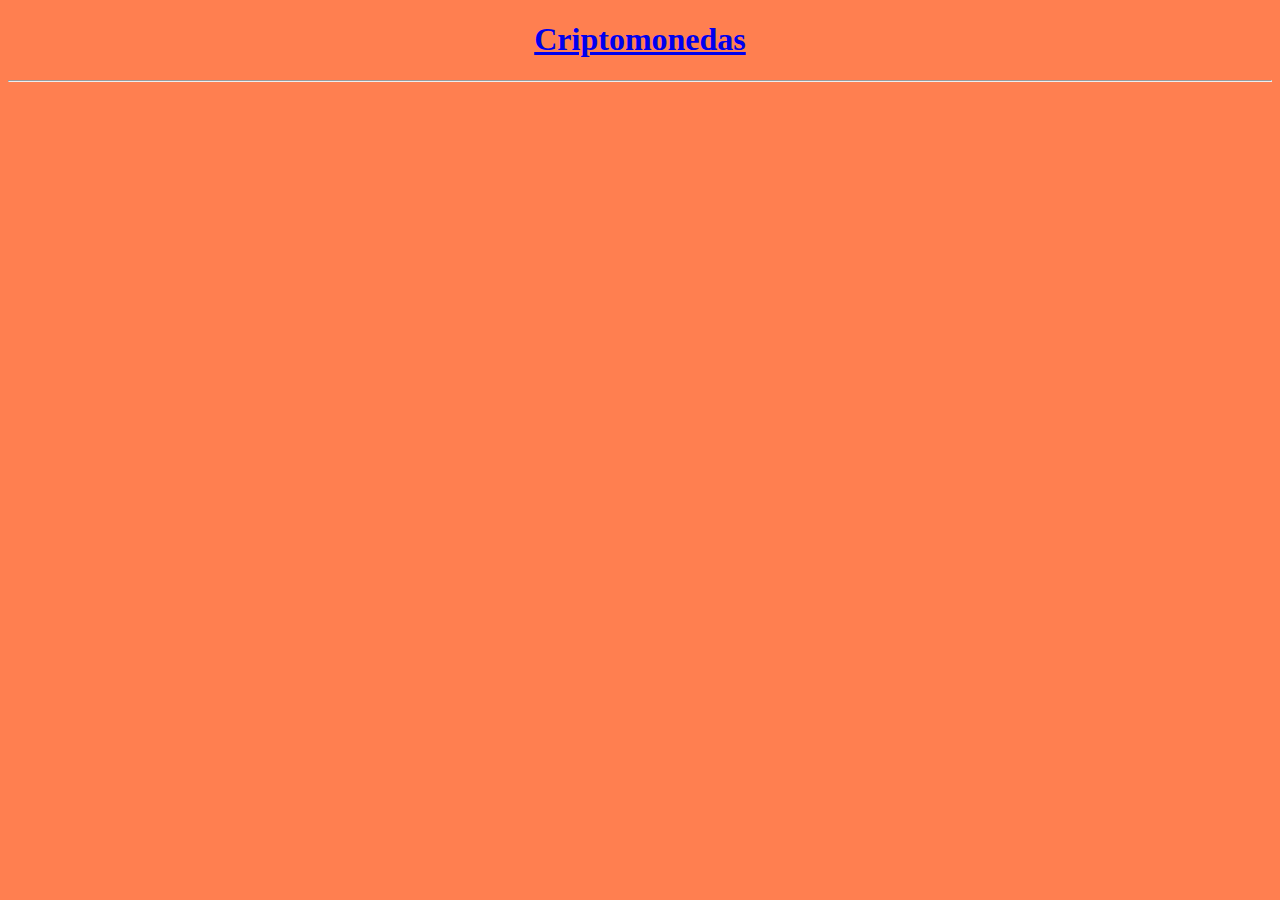
==== rentabilidad.html @ e85dabde "1" ====
<!DOCTYPE html>
<html lang="en">
<head>
    <link rel="stylesheet" href="style.css">
    <meta charset="UTF-8">
    <meta http-equiv="X-UA-Compatible" content="IE=edge">
    <meta name="viewport" content="width=device-width, initial-scale=1.0">
    <title>Document</title>
</head>
<body class="background">
    <header>
        <h1 class="centrado"><a href="index.html">Criptomonedas</a></h1>
    </header> 
    <hr>
    
</body>
</html>
---- style.css ----
body.background{
    background-color: coral;
}
h1.centrado{
    text-align: center; 
}
p.bitcoin{
    text-align: right;
    position:relative;
    right: 20px;
    color: blue;
}
p.etherum{
    position: relative;
    left: 65%;
    color: blue;
}
div.white{
    background-color: white;
}
p.litecoin{
    color: blue;
    position: relative;
    left: 20%;
}
p.centrado{
    text-align: center;
}
footer.amarillo{
    background-color: yellow;
}
span.rojo{
    color: red;
}
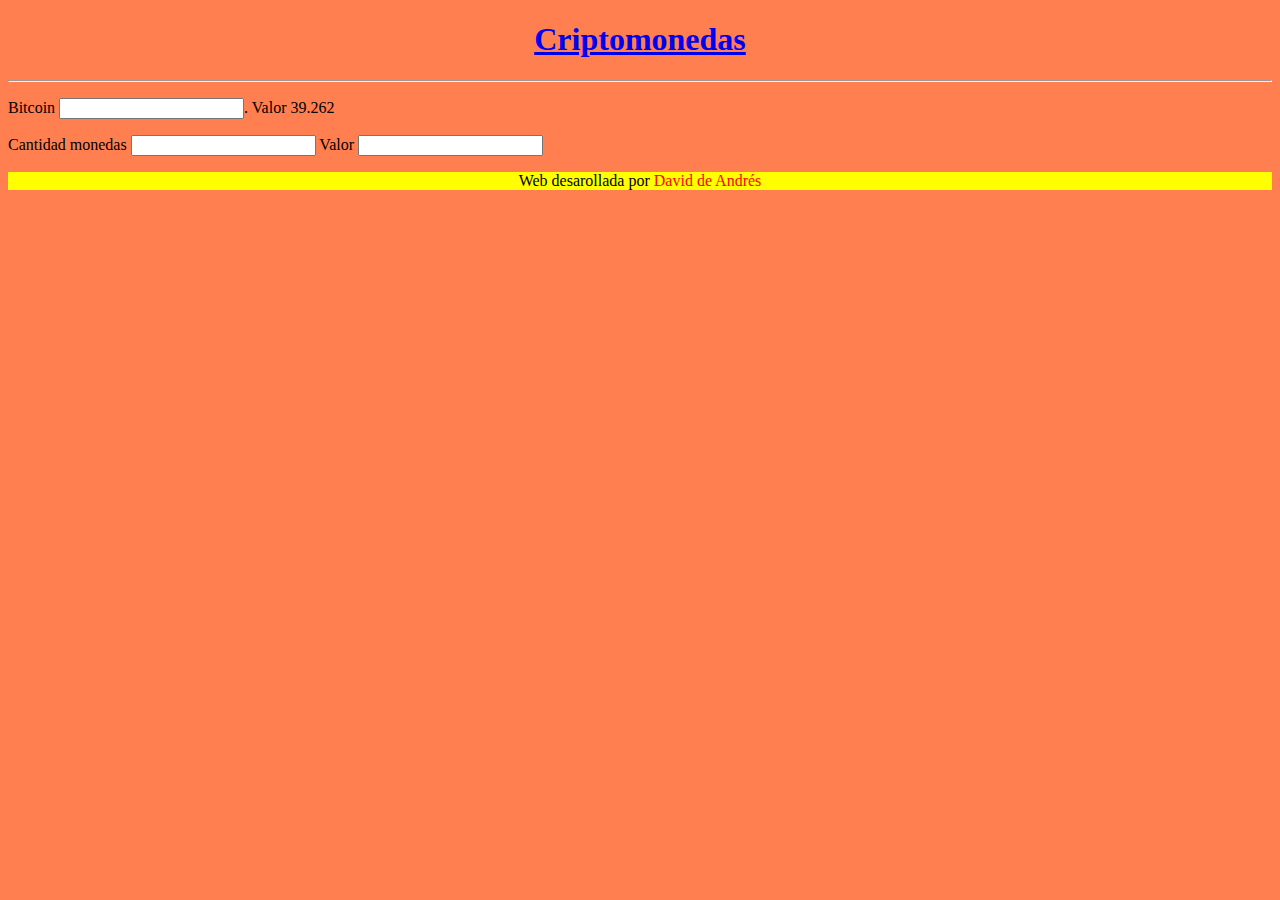
==== commit 59a938cd: "1" ====
--- a/rentabilidad.html
+++ b/rentabilidad.html
@@ -6,12 +6,29 @@
     <meta http-equiv="X-UA-Compatible" content="IE=edge">
     <meta name="viewport" content="width=device-width, initial-scale=1.0">
     <title>Document</title>
+    <script>
+        function funcion_nom() {
+            var monedas = document.getElementById("bitcoin").value;
+            document.getElementById("monedas").value = monedas;
+        }
+    </script>
 </head>
 <body class="background">
     <header>
         <h1 class="centrado"><a href="index.html">Criptomonedas</a></h1>
     </header> 
     <hr>
-    
+    <p>
+        Bitcoin <input type="text" id="bitcoin">. Valor <span id="valor">39.262</span>
+    </p>
+    <p>
+        Cantidad monedas <input class="rojo" type="text" id="monedas" onfocus="funcion_nom">
+        Valor <input type="text">
+    </p>
+
+
+    <footer class="amarillo">
+        <p class="centrado">Web desarollada por <span class="rojo">David de Andrés</span></p>
+    </footer>
 </body>
 </html>--- a/style.css
+++ b/style.css
@@ -31,4 +31,7 @@
 }
 span.rojo{
     color: red;
+}
+input.rojo{
+    color: red;
 }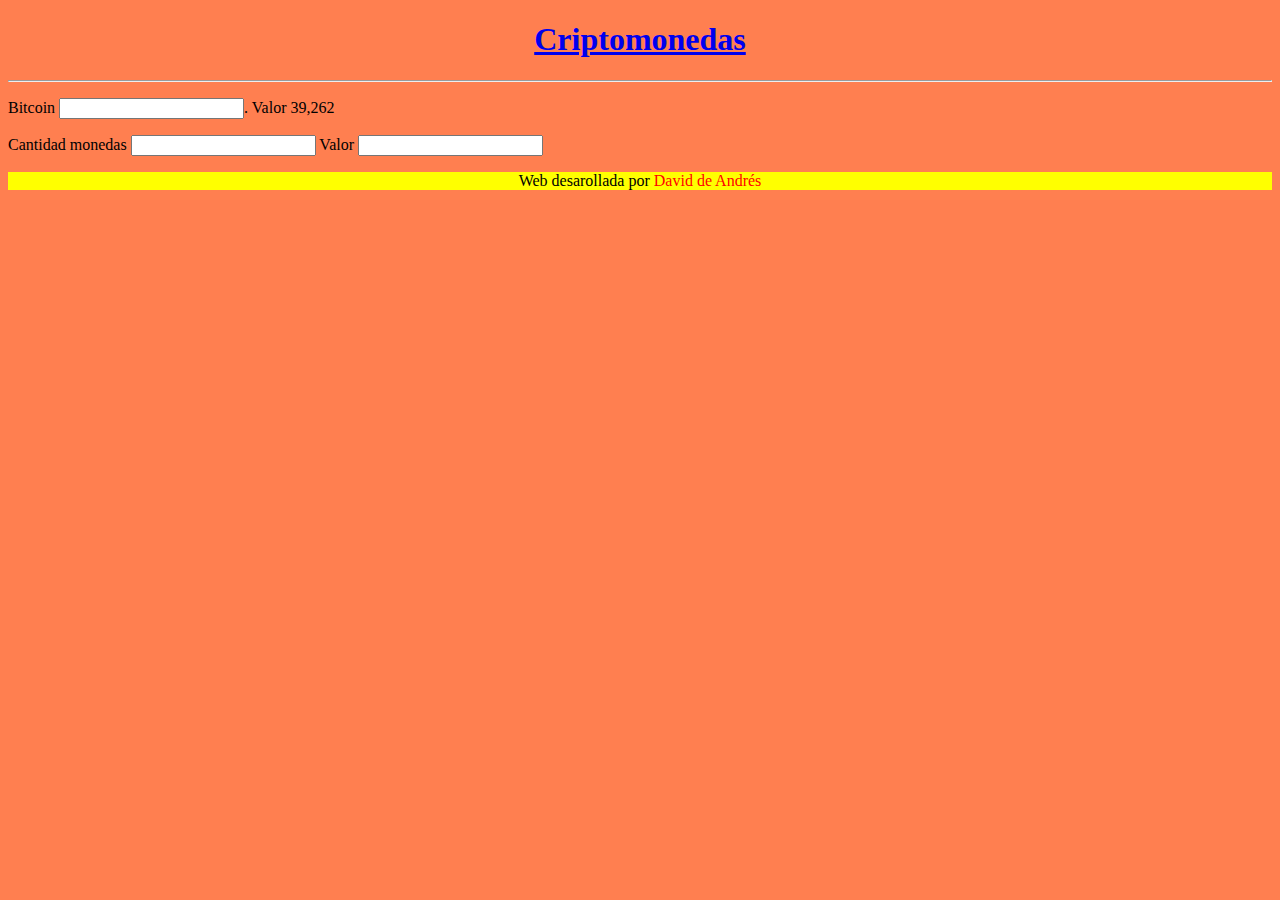
==== commit c9257cf8: "1" ====
--- a/rentabilidad.html
+++ b/rentabilidad.html
@@ -1,15 +1,18 @@
 <!DOCTYPE html>
-<html lang="en">
+<html lang="es">
 <head>
     <link rel="stylesheet" href="style.css">
     <meta charset="UTF-8">
     <meta http-equiv="X-UA-Compatible" content="IE=edge">
     <meta name="viewport" content="width=device-width, initial-scale=1.0">
-    <title>Document</title>
+    <title>examen aplicaciones web</title>
     <script>
         function funcion_nom() {
             var monedas = document.getElementById("bitcoin").value;
             document.getElementById("monedas").value = monedas;
+        }
+        function funcion_valor() {
+            document.getElementById("valor").value = monedas*39.262;
         }
     </script>
 </head>
@@ -19,11 +22,11 @@
     </header> 
     <hr>
     <p>
-        Bitcoin <input type="text" id="bitcoin">. Valor <span id="valor">39.262</span>
+        Bitcoin <input type="text" id="bitcoin">. Valor <span id="valor">39,262</span>
     </p>
     <p>
-        Cantidad monedas <input class="rojo" type="text" id="monedas" onfocus="funcion_nom">
-        Valor <input type="text">
+        Cantidad monedas <input class="rojo" type="text" id="monedas" onfocus="funcion_nom ()">
+        Valor <input type="text" id="valor" onfocus="funcion_valor ()">
     </p>
 
 
